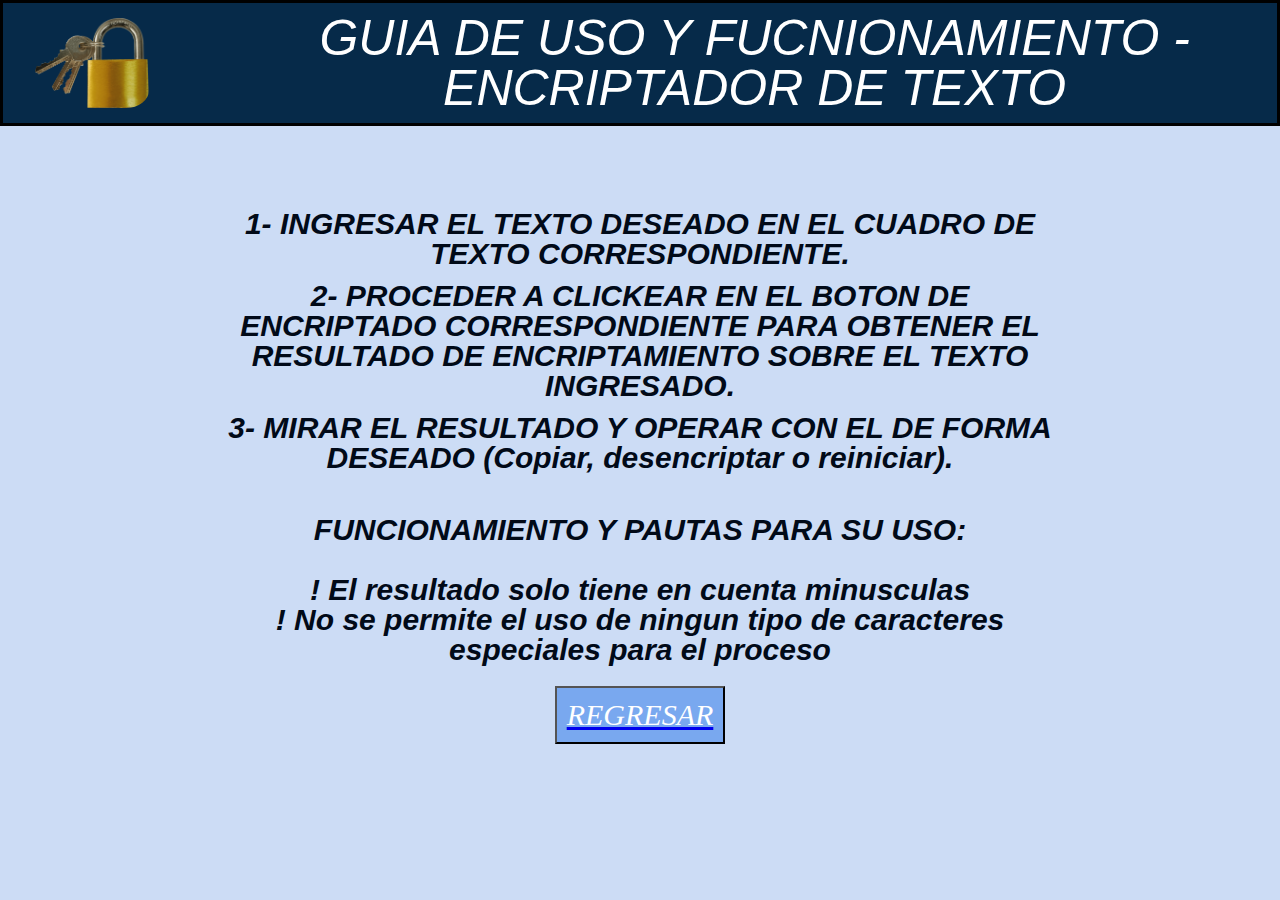
==== guiadeuso.html @ 845bb55c "proyecto encriptador de texto - retoques finales" ====
<!DOCTYPE html>
<html lang="en">
<head>
    <meta charset="UTF-8">
    <meta http-equiv="X-UA-Compatible" content="IE=edge">
    <meta name="viewport" content="width=device-width, initial-scale=1.0">
    <title>ENCRIPTADOR DE TEXTO</title>
    <script src="challenge1.js"></script>
    <link rel="stylesheet" type="text/css" href="reset.css">
    <link rel="stylesheet" type="text/css" href="challenge1style.css">

</head>

<body>
    <div id="contenedor">
        <header>
            <section class="encabezado">
                <h1 class="title-header">GUIA DE USO Y FUCNIONAMIENTO - ENCRIPTADOR DE TEXTO</h1>
                <h1 class="vacio"></h1>
                <img src="candado.png" class="padlock" alt="candado">
                
            </section>
        </header>
        <main class="principal-useguide">
            <div class="parte-instrucciones">
                <h5 class="instrucciones">1- INGRESAR EL TEXTO DESEADO EN EL CUADRO DE TEXTO CORRESPONDIENTE.<br></h5>
                <h5 class="instrucciones">2- PROCEDER A CLICKEAR EN EL BOTON DE ENCRIPTADO CORRESPONDIENTE PARA OBTENER EL RESULTADO DE ENCRIPTAMIENTO SOBRE EL TEXTO INGRESADO.<br></h5>
                <h5 class="instrucciones">3- MIRAR EL RESULTADO Y OPERAR CON EL DE FORMA DESEADO (Copiar, desencriptar o reiniciar).<br></h5>
                <h4 class="instrucciones"><br>FUNCIONAMIENTO Y PAUTAS PARA SU USO:<br><br>! El resultado solo tiene en cuenta minusculas<br>! No se permite el uso de ningun tipo de caracteres especiales para el proceso</h4>
                <a href="index.html"><button class="botonregresar">REGRESAR</button></a>

            </div>
            



        </main>
    </div>
    
</body>
</html>
---- challenge1style.css ----
body {
    background-color: #CCDCF5;
    font-family: 'Lucida Sans', 'Lucida Sans Regular', 'Lucida Grande', 'Lucida Sans Unicode', Geneva, Verdana, sans-serif;
}

#contenedor {
    margin: 0 auto;
    min-width: 375px;
    max-width: auto;
    height: 100%;
}
.encabezado {
    display: flex;
    height: 120px;
    background-color: #062A49;
    border: 3px solid black;
    flex-wrap: nowrap;

}
.linkguiadeuso {
    color: white;
    font-size: 30px;
    font-style: italic;
    font-family:Verdana, Geneva, Tahoma, sans-serif;
    padding: 10px;
    text-decoration: none;
    margin-right: 20px;
    margin-top: 30px;
    word-spacing: 5%;
    letter-spacing: 5%;
    margin-top: 20px;
}
.linkguiadeuso:hover {
    transform: scale(1.1);
    color: rgb(140, 247, 247);
    transition: 0.5s;
}
.title-header {
    font-size: 60px;
    font-family: 'Segoe UI', Tahoma, Geneva, Verdana, sans-serif;
    font-style: oblique;
    color: #fff;
    /*margin-top: 2%;
    margin-left: 10%;*/
    margin: auto;
    margin-left: 15%;
    text-align: center; 
    width: 90%;
    justify-content: center;
}
.padlock {
    height: 90px;
    border-radius: 20%;
    position: absolute;
    left: 0;
    margin: 15px 0 0 35px;
}
.paginaprincipal, .principal-useguide {
    display: flex;
    flex-wrap: nowrap;
}
.resultado, .zonatexto {
    display: inline-flex;
    flex-flow: column;
}
.zonatexto {
    height: 800px;
}

.titulocuadrodetexto {
    position: absolute;
    font-family:Verdana, Geneva, Tahoma, sans-serif;
    font-style: italic;
    font-size: 30px;
    text-align: center;
    margin: 30px 0 0 40px;

}
.textodeingreso {
    width: 90%;
    height: 50%;
    background: #fff;
    color: #000;
    font-style: normal;
    font-size: 30px;
    margin: 80px 0 0px 30px;
    padding: 20px;
    transition: background 0.5s;
}


.textodeingreso:hover { 
    background:#22353d ;
    transition: background 0.5s;
    color: #fff;
}



.textodeingreso::placeholder {
    color: #555;
}

.textodeingreso:hover::placeholder {
    color: rgb(182, 225, 228);
    transition: color 0.3s;
}
.buttons {
    display: inline-flex;
    width: auto;
    flex-wrap: wrap;
    justify-content: flex-start;
    margin: 10px 0 0 50px;
    

}

.button {
    font-size: 30px;
    font-weight: bold;
    font-family: Impact, Haettenschweiler, 'Arial Narrow Bold', sans-serif;
    background: #062A49;
    color: #fff;
    padding: 25px;
    letter-spacing: 3px;
    border: 3px dashed #000 ;
    border-radius: 40px;
    width: min-content ;
    text-align: center;
    margin: 30px 20px 30px 20px;


}
.button:hover {
    transform: scale(1.1);
    color: rgb(182, 225, 228);
    transition: color 0.5s;
}
.restartButton {
        font-size: 30px;
        font-weight: bold;
        font-family: Impact, Haettenschweiler, 'Arial Narrow Bold', sans-serif;
        background: #062A49;
        color: #fff;
        padding: 25px;
        letter-spacing: 3px;
        border: 3px dashed #000 ;
        border-radius: 40px;
        width: min-content;
        text-align: center;
        margin: 30px 20px 30px 20px;

}

.restartButton:hover {
    transform: scale(1.1);
    color: rgb(182, 225, 228);
    transition: color 0.5s;
}




/* ZONA DEL RESULTADO FINAL*/
.resultado {
    width: 70%;
    height: 700px;
    background-color: #77909C;
    background: linear-gradient(330deg, #6492c3,#fff);
    border: 10px double #063248 ;
    padding: 20px;
    flex-flow: column;
    margin-left: 0;

}
.tituloresultado {
    text-align: center;
    font-size: 40px;
    font-style: normal;
    font-family:Impact, Haettenschweiler, 'Arial Narrow Bold', sans-serif;
    color: #062A49;
    margin: 10px 0 0 0;

}
#arearesultado {
    width: 100%;
    display: flex;
    height: 100%;
    margin: 10px 0 0 0;
}
#textoresultado {
    color: #fff;
    background: #062A49;
    width: 100%;
    margin: 20px 5px 10px 5px;
    font-size: 40px;
    font-style: normal;
    text-align: center;
    padding: 30px;
    z-index: 3;
}

#textoresultado::placeholder {
    color: #9eddf4;
    font-size: 35px;
    font-style: oblique;
    text-align: center;
    padding: 20px;
}


.copyButton {
    font-size: 30px;
    font-weight: bold;
    font-family: Impact, Haettenschweiler, 'Arial Narrow Bold', sans-serif;
    background: #062A49;
    color: #fff;
    padding: 20px;
    letter-spacing: 3px;
    border: 3px dashed #000 ;
    border-radius: 40px;
    margin: 10px 0 0 0;
}
.copyButton:hover {
    transform: scale(1.1);
    color: rgb(182, 225, 228);
    transition: color 0.5s;
}
#confirmationCopy {
    border: solid #bfa20f 4px;
    background: #03071c;
    color: #9eddf4;
    width: 100%;
    font-size: 20px;
    font-weight: bold;
    font-family: Georgia, 'Times New Roman', Times, serif;
    text-align: center;
    opacity: 0%;

    
    
}

/* PAGINA GUIA DE USO*/

.botonregresar {
    color: #fff;
    background-color: #79A8EF;
    font-size: 30px;
    font-style: italic;
    font-family: cursive;
    padding: 10px;
    display: flex;
    margin: 15px auto 40px auto;
}
.botonregresar:hover {
    transform: scale(1.3);
    transition: 0.5s;
}
.principal-useguide {
    display: flex;
    flex-wrap: nowrap;
}
.parte-instrucciones {
    width: auto;
    margin-top: 6%;

}
.instrucciones {
    font-size: 40px;
    width: 65%;
    color: #010A18;
    padding: 6px;
    text-align: center;
    font-weight: bold;                          
    font-style: oblique;
    display: flex;
    justify-content: center;
    margin: auto;
    text-align: center;

}

/* medias queries */
@media screen and (max-width:1280px) {
    body {
        overflow-y: auto;
    }
    #contenedor {
        width: 100%;
    }
    .encabezado {
        width: auto;
        flex-wrap: nowrap;
    }
    .title-header {
        margin-left: 18%;
        font-size: 50px;
    }
    .linkguiadeuso {
        font-size: 25px;
        margin-top: 40px;
    }
    .zonatexto {
        height: 600px;
    }
    .buttons {
        width: auto;
        margin-left: 20px;
    }
    .textodeingreso {
        width: 80%;
        font-size: 30px;
    }
    .resultado {
        height: 500px;
        width: 100%;
    }
    #textoresultado::placeholder {
        font-size: 30px;
    }
    .button, .restartButton {
        margin: 10px 5px 10px 5px;
        padding: 20px;
        font-size: 25px;
    }
    .copyButton {
        font-size: 22px;
    }
    .instrucciones {
        font-size: 30px;
    }
}

@media screen and (max-width:970px) {
    #contenedor {
        width: 100%;
    }
    .encabezado {
        width: 100%
    }
    .textodeingreso {
        width: 75%;
    }
    .encabezado {
        flex-wrap: wrap;
    }

    .title-header {
        font-size: 40px;
        margin: 30px 0 0 50px;
    }
    .linkguiadeuso {
        font-size: 20px;
        margin-left: 70%;
        margin-top: -5px;
    }

    .resultado {
        width: 100%;
    }
    .zonatexto {
        display: inline-block;
    
    }
    .button {
        margin: 10px 0px 10px 0px;
        padding: 15px;
        font-size: 20px;
    }
    .buttons {
        width: 20%;
        display: inline-flex;
        flex-flow: row ;
        margin-left: 20px;
    }
    .botonregresar {
        font-size: 20px;
    }
}

@media screen and (max-width: 800px) {
    #contenedor {
        width: 100%;
    }
    .encabezado {
        width: 100%;
    }

    .zonatexto {
        display: inline-flex;
        flex-flow: row;
        flex-wrap: wrap;
    }
  
    .padlock {
        height: 70px;
        border-radius: 20%;
        margin: 25px 0 0 30px;
    }

    .paginaprincipal {
    display: inline-block;
    }
    .textodeingreso {
        width: 70%;
        margin: auto;
        margin-top: 10%;
    }
    .titulocuadrodetexto {
        margin: 10px 0 10px 40%;
    }
    .title-header {
        margin-left: 20%;
        font-size: 30px;
    }
    .linkguiadeuso {
        margin-left: 65%;
        margin-top: 5px;
    }
    .buttons {
        display: inline-flex;
        margin: 20px 30px 40px 60px;
        flex-flow: row;
        justify-content: space-between;
    }

    .button, .restartButton {
        margin: 10px 10px 30px 10px;
        padding: 15px;
        font-size: 20px;
    }
    .resultado {
        width: auto;
        display: flex;
    }
    .tituloresultado {
        font-size: 35px;
    }
    .copyButton {
        font-size: 25px;
        padding: 15px;
        margin: auto;
    }
    #confirmationCopy {
        margin: 0 0 10px 0;
    }
    .instrucciones {
        font-size: 25px;
    }


}

@media screen and (max-width: 600px) {
    #contenedor {
        width: 100%;
    }
    .encabezado {
        width: 100%;
    }
    .padlock {
        height: 60px;
        border-radius: 20%;
        margin: 35px 0 0 25px;
    }
    .titulocuadrodetexto {
        margin: 10px 0 10px 35%;
        font-size: 22px;
    }
    .linkguiadeuso {
        margin-left: 55%;
        margin-top: 5px;
    }
    .buttons{
        display: inline-block;
    }
    .button, .restartButton {
        margin: 5px 0px 0px 0px;
        padding: 10px;
    }
    .botonregresar {
        font-size: 20px;
    }
}
@media screen and (max-width: 470px) {
    #contenedor {
        width: 100%;
    }
    .encabezado {
        width: 100%;
    }
    .padlock {
        margin-left: 10px;
    }
    .title-header {
        font-size: 25px;
    }
    .linkguiadeuso {
        font-size: 15px;
    }
    .button, .restartButton {
        margin: 10px 0px 0px 0px;
        padding: 8px;
    }
    .tituloresultado {
        font-size: 30px;
    }
    .copyButton {
        padding: 10px;
    }
}
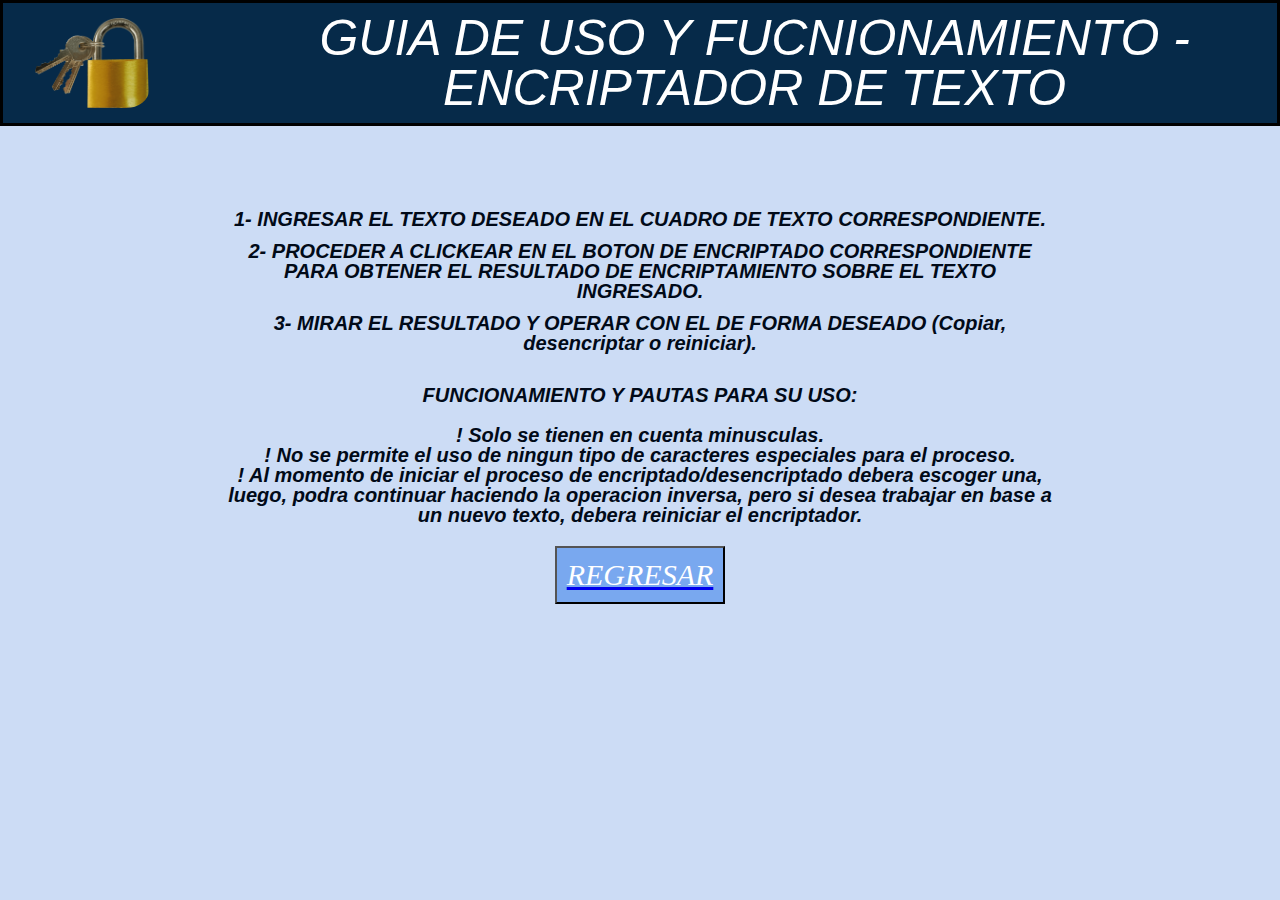
==== commit 95efb597: "optimizacion y version final encriptador" ====
--- a/guiadeuso.html
+++ b/guiadeuso.html
@@ -26,7 +26,7 @@
                 <h5 class="instrucciones">1- INGRESAR EL TEXTO DESEADO EN EL CUADRO DE TEXTO CORRESPONDIENTE.<br></h5>
                 <h5 class="instrucciones">2- PROCEDER A CLICKEAR EN EL BOTON DE ENCRIPTADO CORRESPONDIENTE PARA OBTENER EL RESULTADO DE ENCRIPTAMIENTO SOBRE EL TEXTO INGRESADO.<br></h5>
                 <h5 class="instrucciones">3- MIRAR EL RESULTADO Y OPERAR CON EL DE FORMA DESEADO (Copiar, desencriptar o reiniciar).<br></h5>
-                <h4 class="instrucciones"><br>FUNCIONAMIENTO Y PAUTAS PARA SU USO:<br><br>! El resultado solo tiene en cuenta minusculas<br>! No se permite el uso de ningun tipo de caracteres especiales para el proceso</h4>
+                <h4 class="instrucciones"><br>FUNCIONAMIENTO Y PAUTAS PARA SU USO:<br><br>! Solo se tienen en cuenta minusculas.<br>! No se permite el uso de ningun tipo de caracteres especiales para el proceso.<br>! Al momento de iniciar el proceso de encriptado/desencriptado debera escoger una, luego, podra continuar haciendo la operacion inversa, pero si desea trabajar en base a un nuevo texto, debera reiniciar el encriptador.</h4>
                 <a href="index.html"><button class="botonregresar">REGRESAR</button></a>
 
             </div>
--- a/challenge1style.css
+++ b/challenge1style.css
@@ -227,7 +227,7 @@
     transition: color 0.5s;
 }
 #confirmationCopy {
-    border: solid #bfa20f 4px;
+    border: solid #bfa20f 2px;
     background: #03071c;
     color: #9eddf4;
     width: 100%;
@@ -267,7 +267,7 @@
 
 }
 .instrucciones {
-    font-size: 40px;
+    font-size: 30px;
     width: 65%;
     color: #010A18;
     padding: 6px;
@@ -328,7 +328,7 @@
         font-size: 22px;
     }
     .instrucciones {
-        font-size: 30px;
+        font-size: 20px;
     }
 }
 
@@ -446,7 +446,7 @@
         margin: 0 0 10px 0;
     }
     .instrucciones {
-        font-size: 25px;
+        font-size: 15px;
     }
 
 
